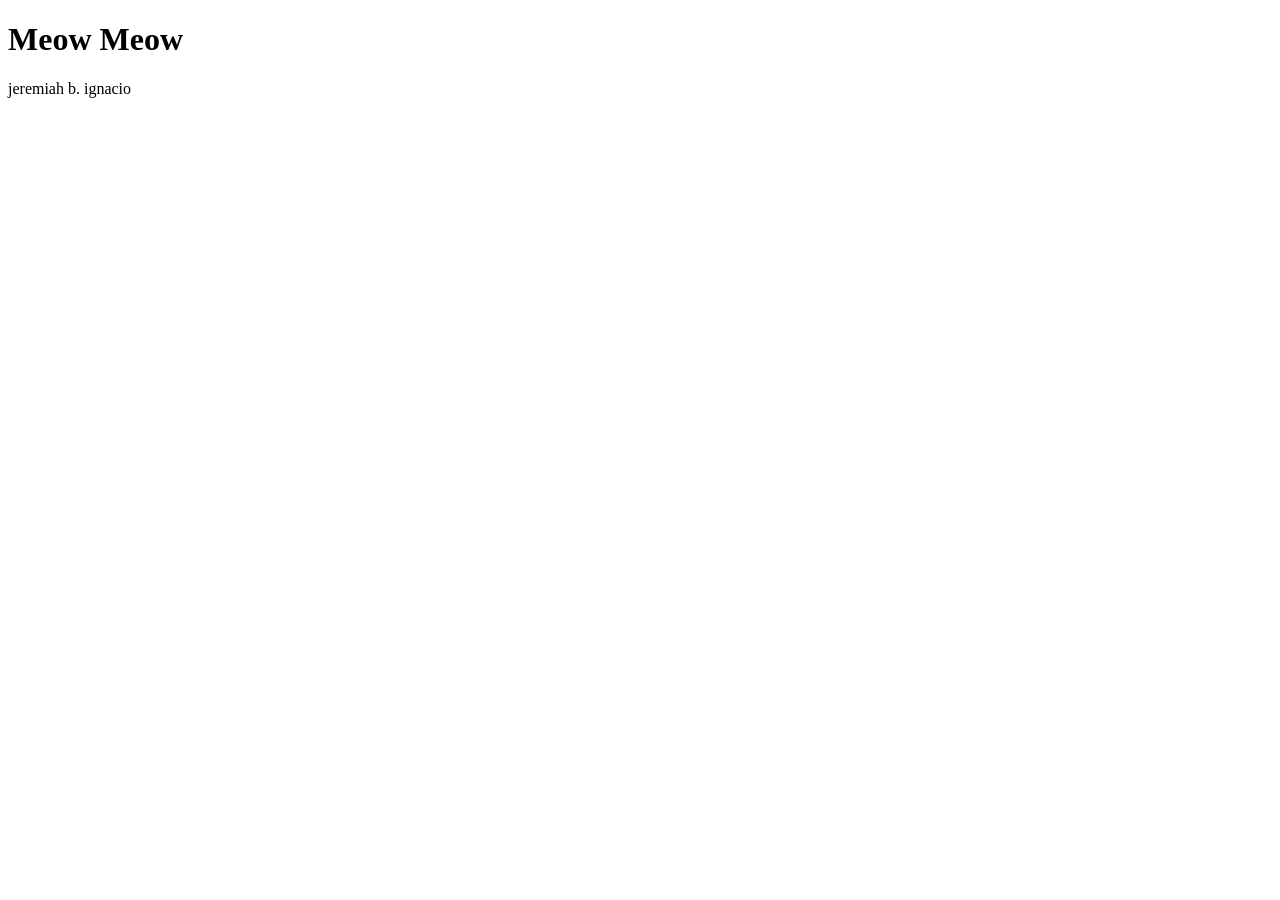
==== test/index.html @ 7fe19ede "added test folder" ====
<!DOCTYPE html>
<html lang="en">
<head>
    <meta charset="UTF-8">
    <meta name="viewport" content="width=device-width, initial-scale=1.0">
    <title>Document</title>
</head>
<body>
    <h1>Meow Meow</h1>
    <p>jeremiah b. ignacio</p>
</body>
</html>
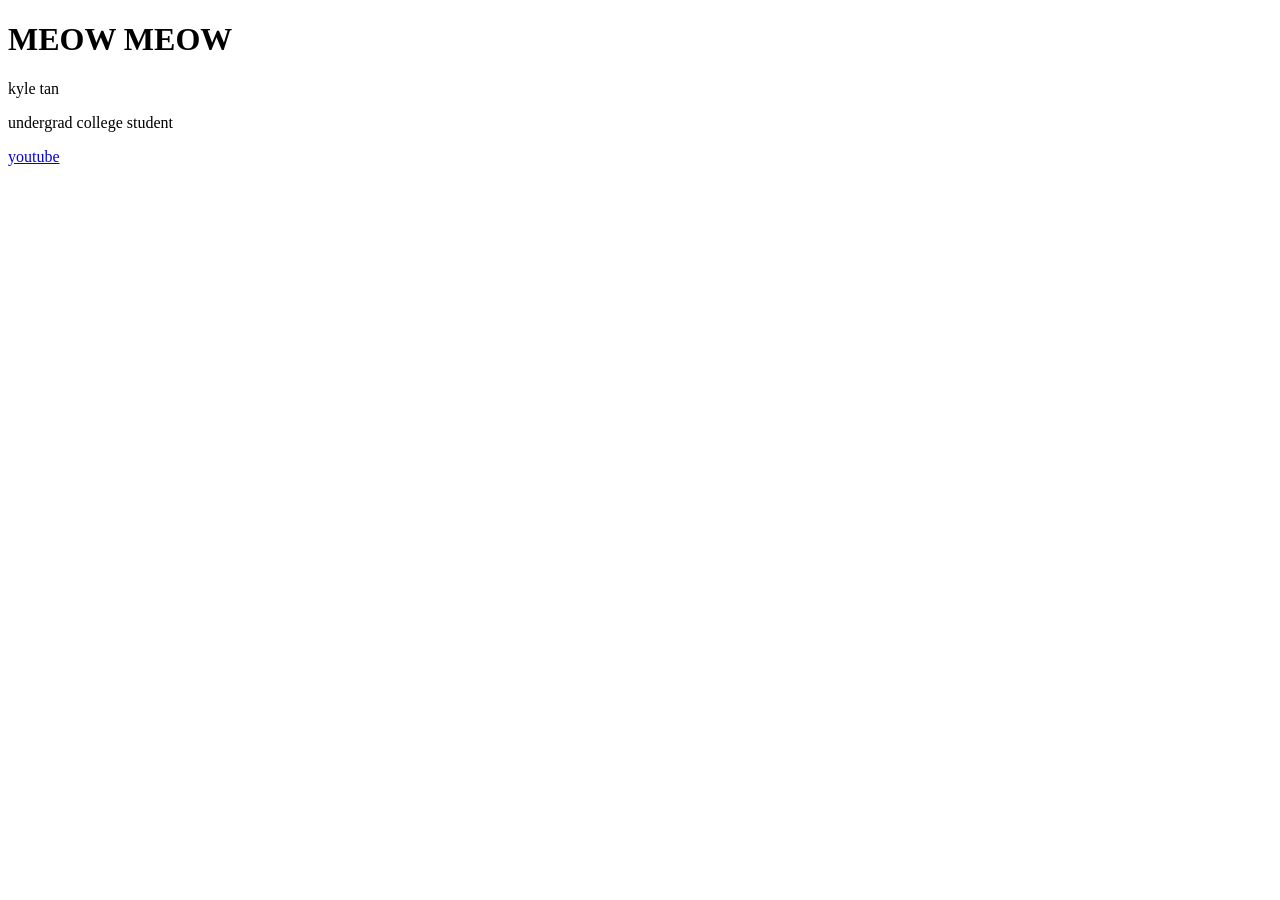
==== commit bf02fe49: "changed the link and title" ====
--- a/test/index.html
+++ b/test/index.html
@@ -6,7 +6,9 @@
     <title>Document</title>
 </head>
 <body>
-    <h1>Meow Meow</h1>
-    <p>jeremiah b. ignacio</p>
+    <h1>MEOW MEOW</h1>
+    <p>kyle tan</p>
+    <p>undergrad college student</p>
+    <a href="https://www.youtube.com/" target="_blank">youtube</a>
 </body>
 </html>
